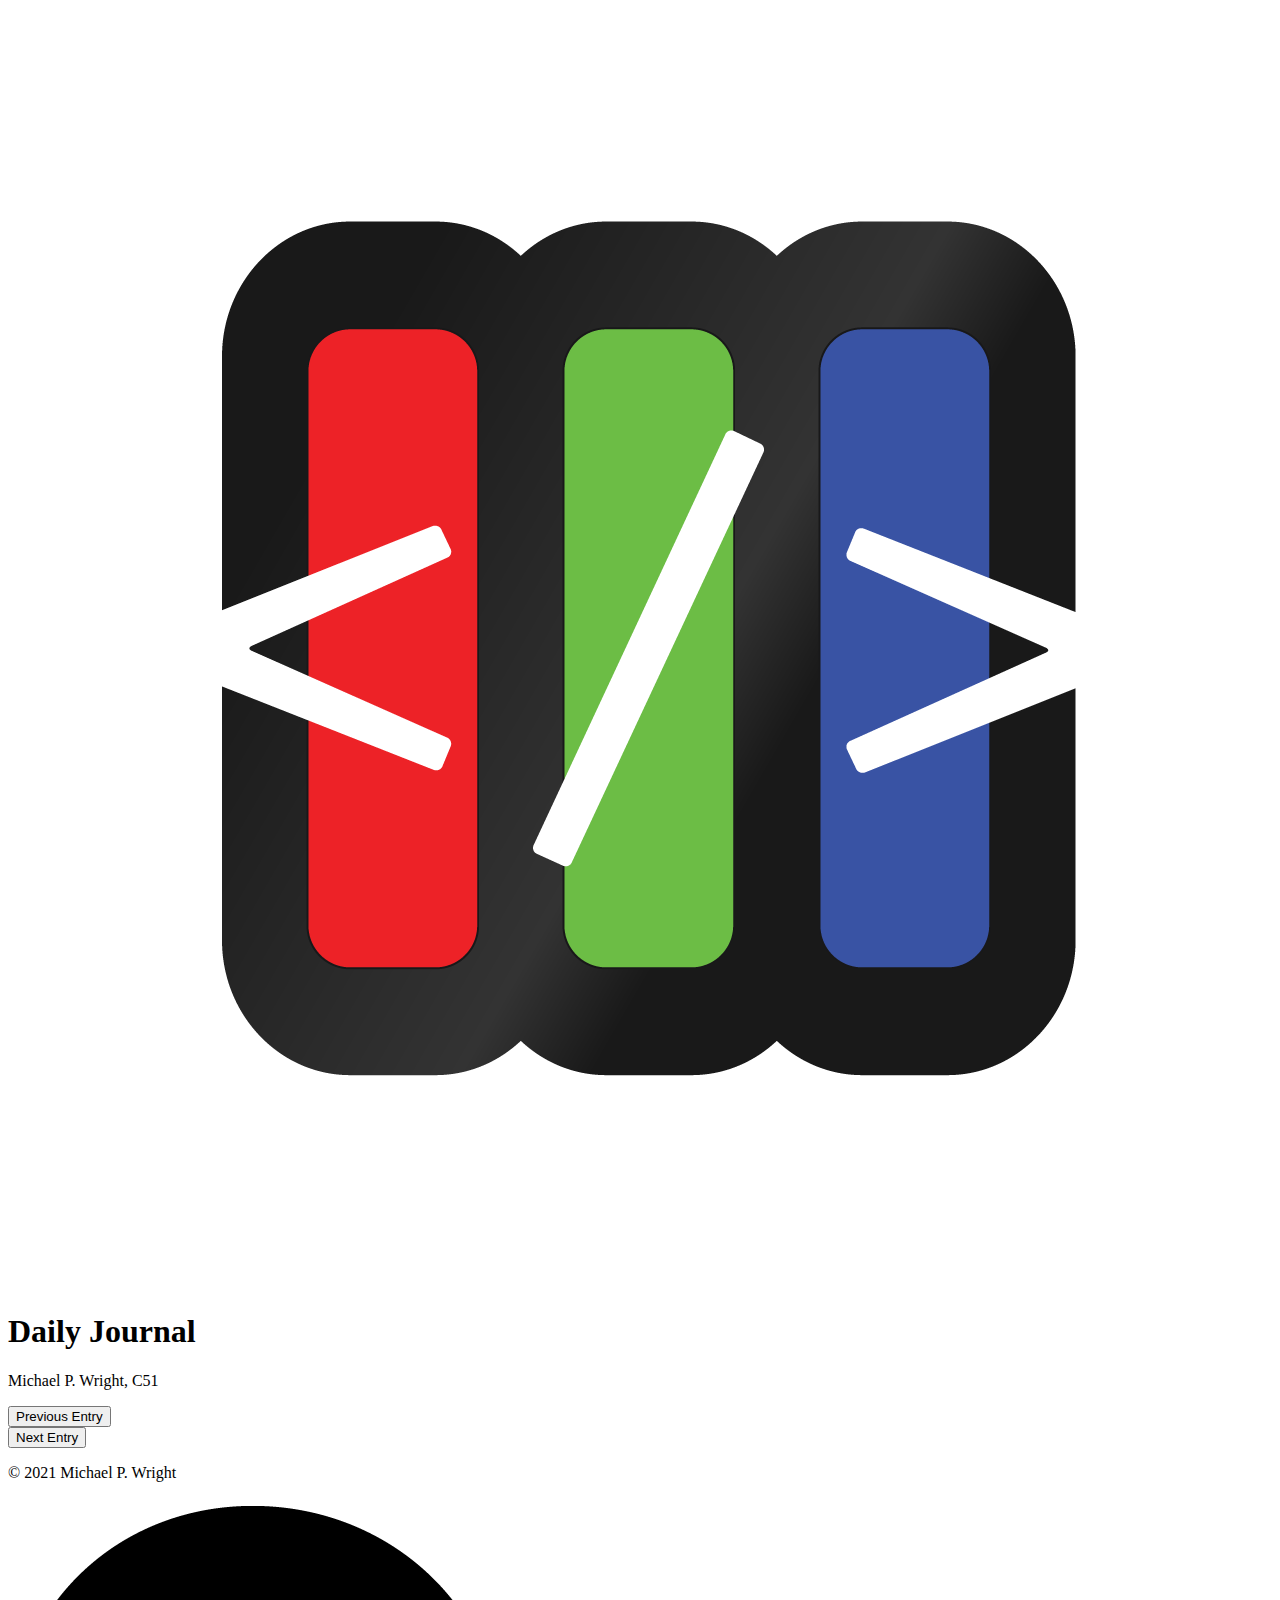
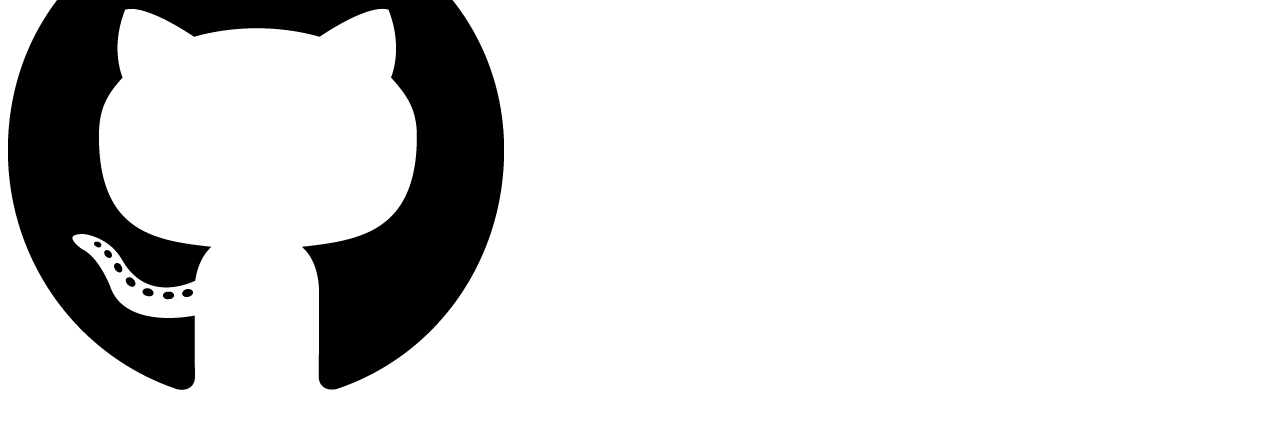
==== index.html @ b6c10ad1 "initial HTML complete except for Forms; mood icons added" ====
<!DOCTYPE html>
<html lang="en">
<head>
    <meta charset="UTF-8">
    <meta http-equiv="X-UA-Compatible" content="IE=edge">
    <meta name="viewport" content="width=device-width, initial-scale=1.0">
    <title>Daily Journal || Michael Wright, C51</title>
    <link rel="stylesheet" href="styles/main.css">
    <link rel="shortcut icon" href="images/SM3dev-angleBrackets-CRT-logo-wh-BG-favicon-1280px.png" type="image/x-icon">
</head>
<body>
    <header class="header">
        <section class="header-logo__block"><div><img src="images/SM3dev-angleBrackets-CRT-logo-wh-BG-favicon-1280px.png" alt="" class="header__logo"></div></section>
        <section class="header-page-title__block">
            <h1 class="page-title">Daily Journal</h1>
            <p class="page__tagline">Michael P. Wright, C51</p>
        </section>

    </header>

    <main class="main">
        <section class="entry-add-entry-read__block">
            <section class="new-entry-form__block">
                <form action="" method="post"></form>
            </section>
            <section class="view-entry__block">
                <div class="view-previous__block">
                    <button class="view-previous__button">
                    Previous Entry
                    </button>
                </div>
                <form action="" method="get"></form>
                <div class="view-next__block">
                    <button class="view-next__button">
                    Next Entry
                    </button>
                </div>
            </section>
        </section>

        <section class="journal-list__container">

        </section>

    </main>

    <footer class="footer">
        <section class="copyright__block">
            <p class="copyright__text">&copy; 2021 Michael P. Wright</p>
        </section>
        <section class="footer-logo__block">
            <div><a href="https://github.com/sm3dev" class="external-link" title="Visit Michael Wright's Github"><img src="images/github-icon.png" alt="Github icon" class="github-icon__logo"></a>
            </div>
        </section>
    </footer>
    
</body>
</html>
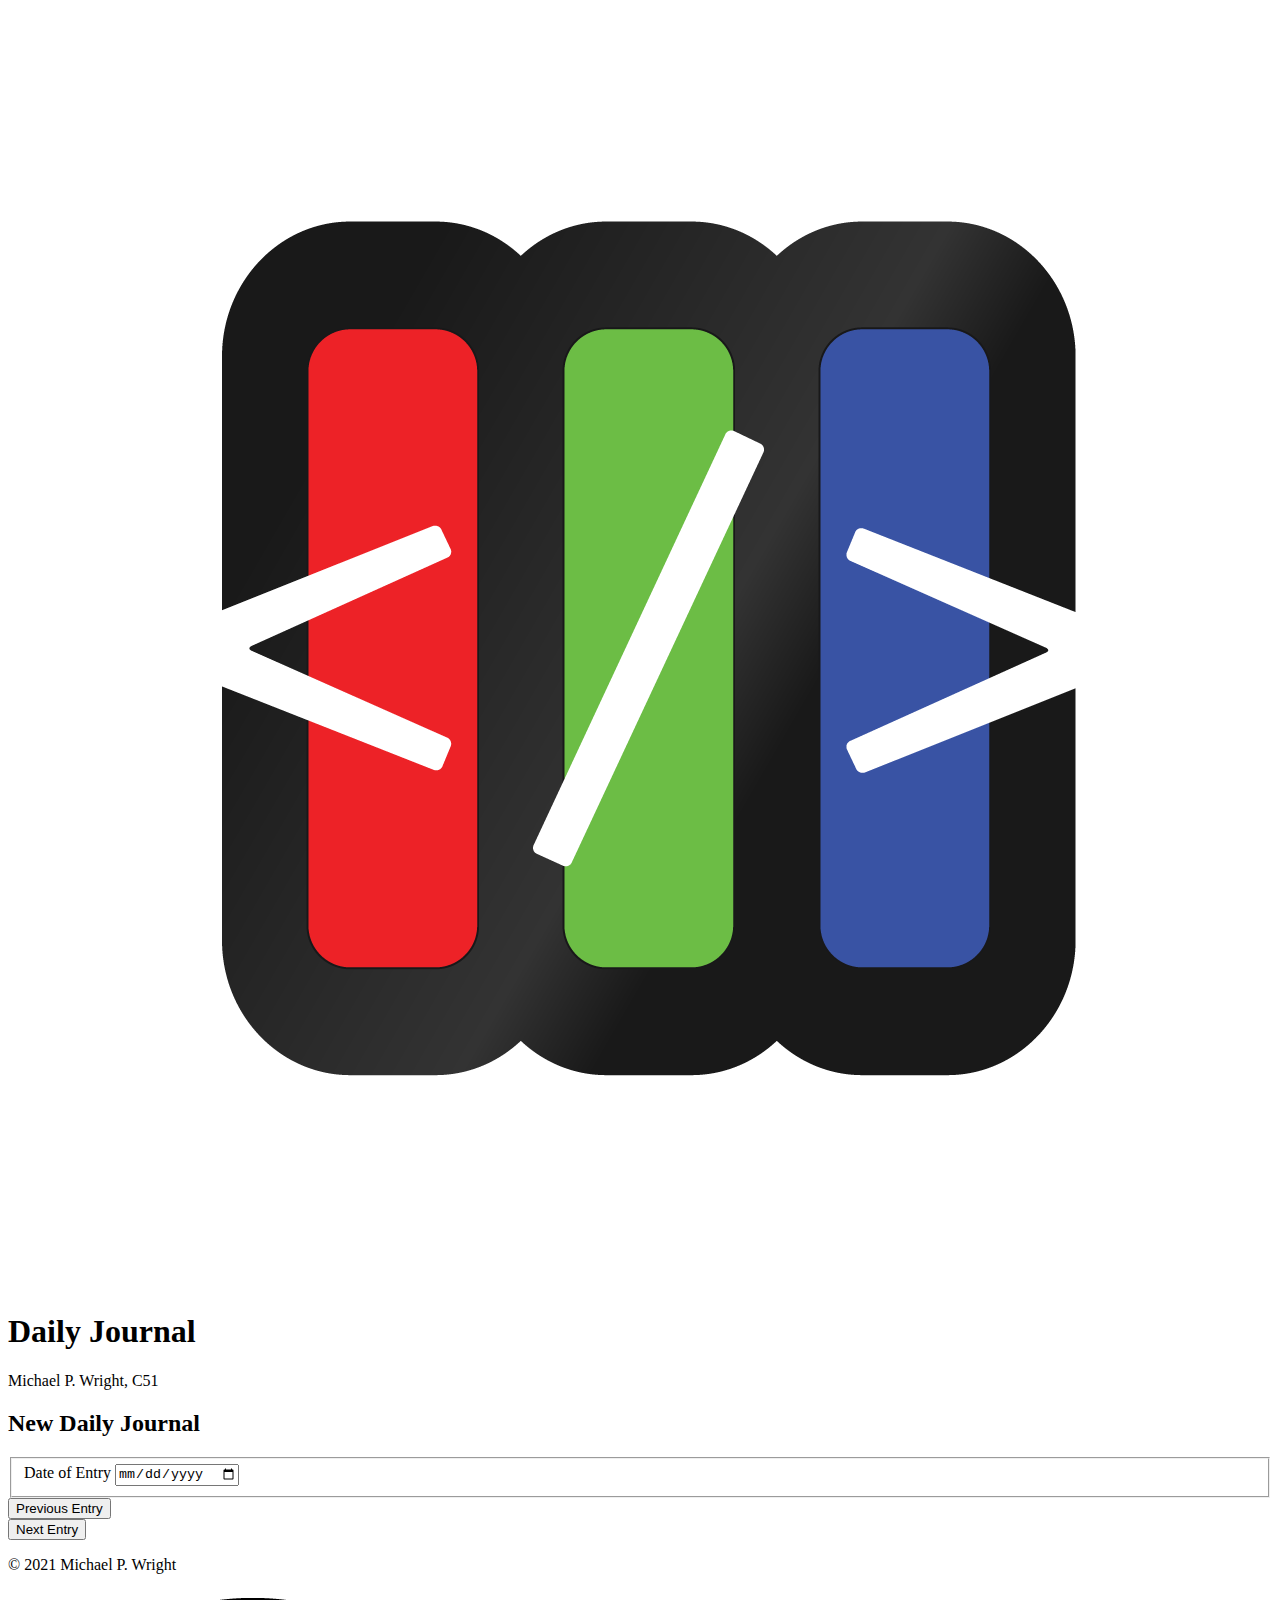
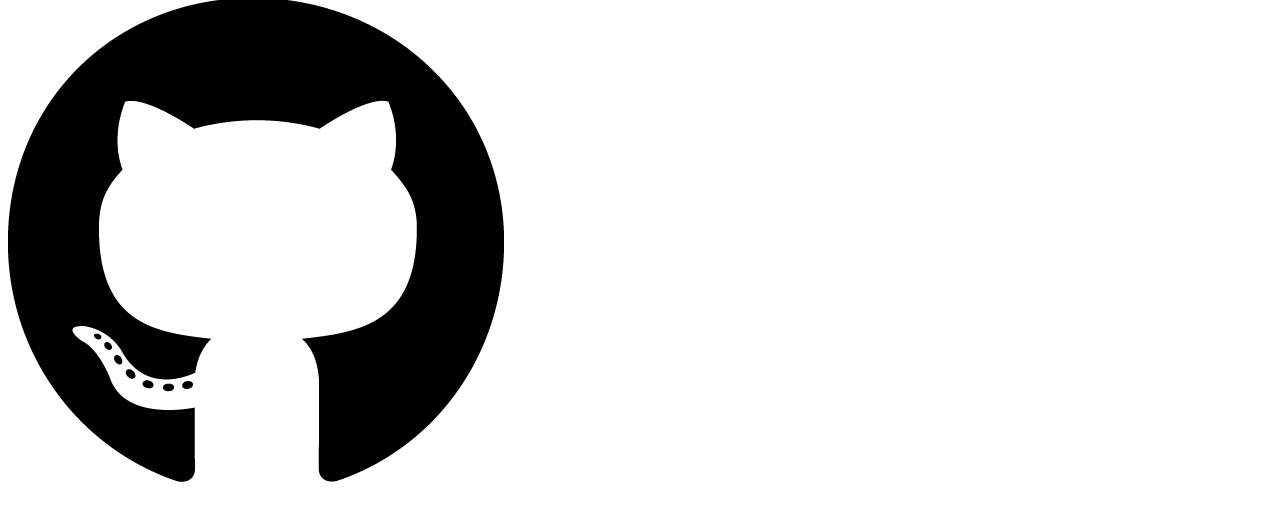
==== commit cd31f186: "added wireframe image file; added text and wireframe image to README" ====
--- a/index.html
+++ b/index.html
@@ -21,7 +21,13 @@
     <main class="main">
         <section class="entry-add-entry-read__block">
             <section class="new-entry-form__block">
-                <form action="" method="post"></form>
+                <h2 class="new-post__title">New Daily Journal</h2>
+                <form action="" method="post">
+                    <fieldset>
+                        <label for="newJournalDate">Date of Entry</label>
+                        <input type="date" name="newJournalDate" id="newJournalDate">
+                    </fieldset>
+                </form>
             </section>
             <section class="view-entry__block">
                 <div class="view-previous__block">
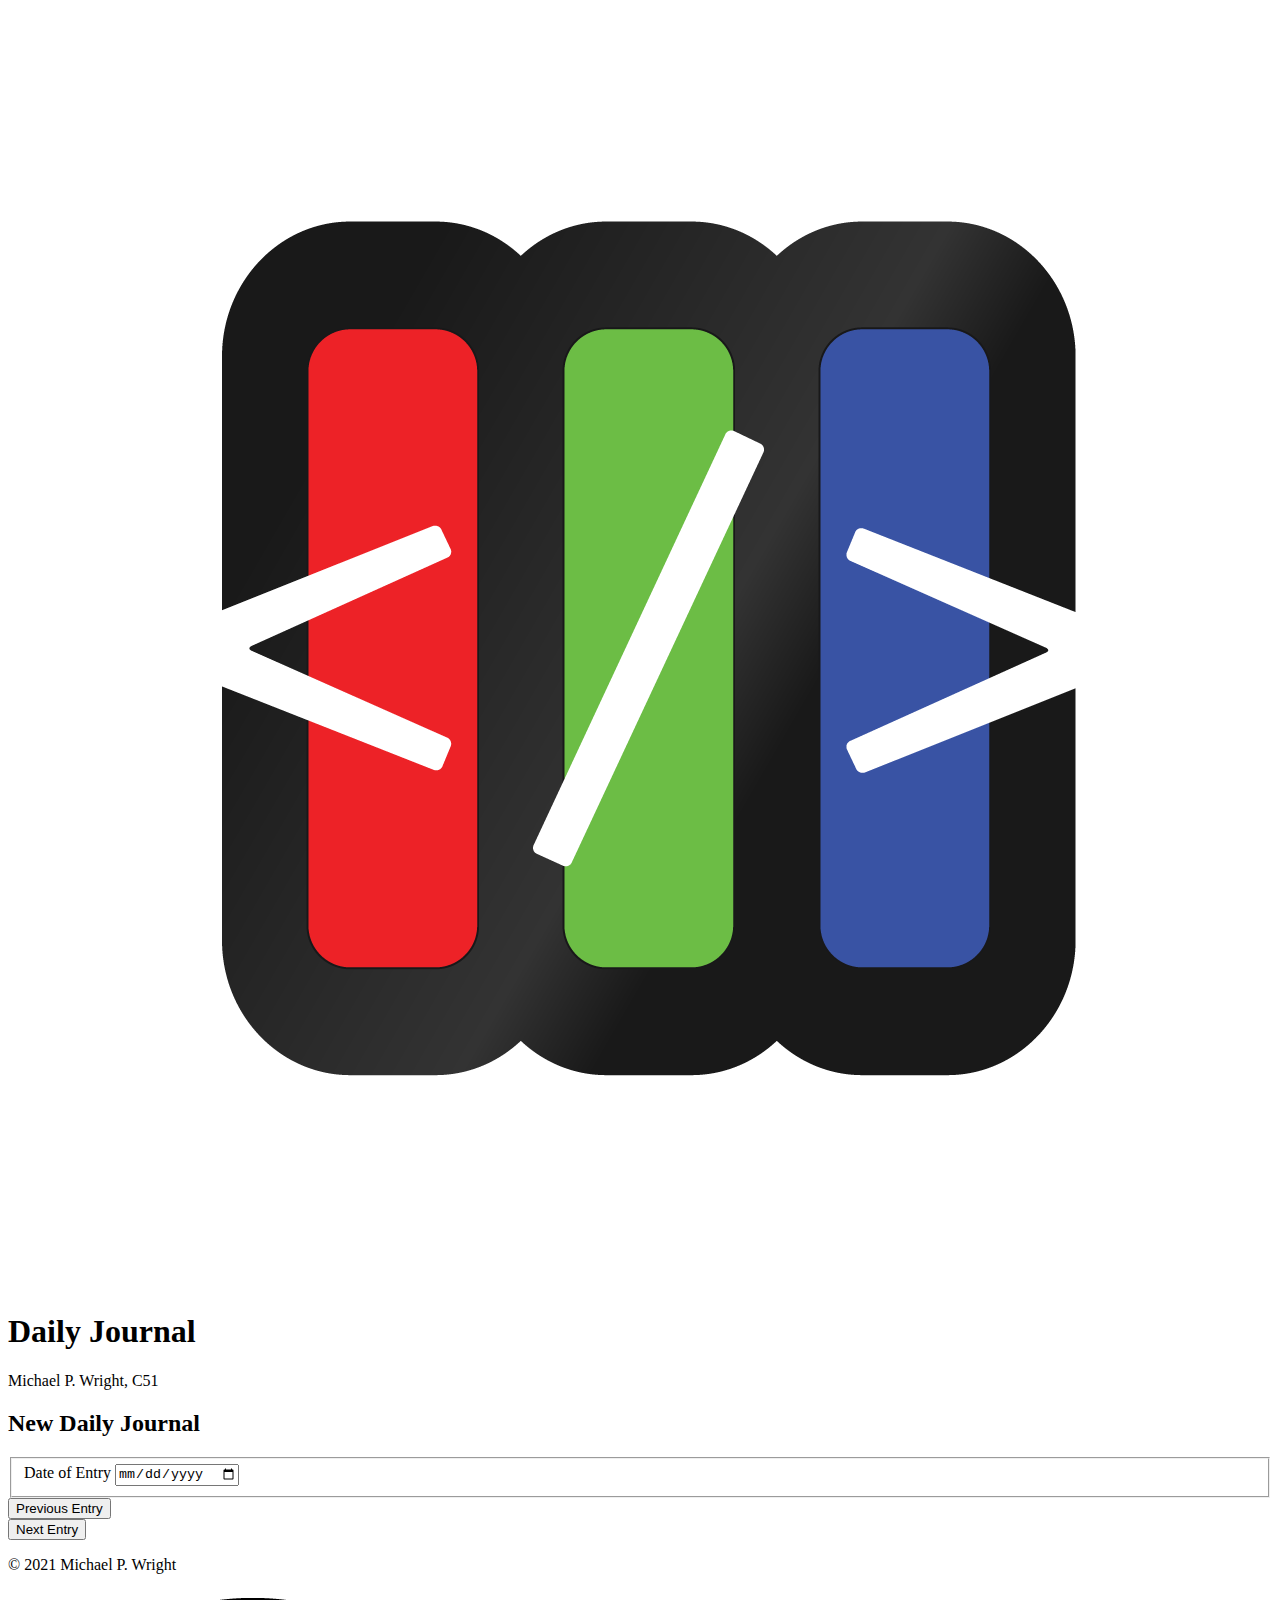
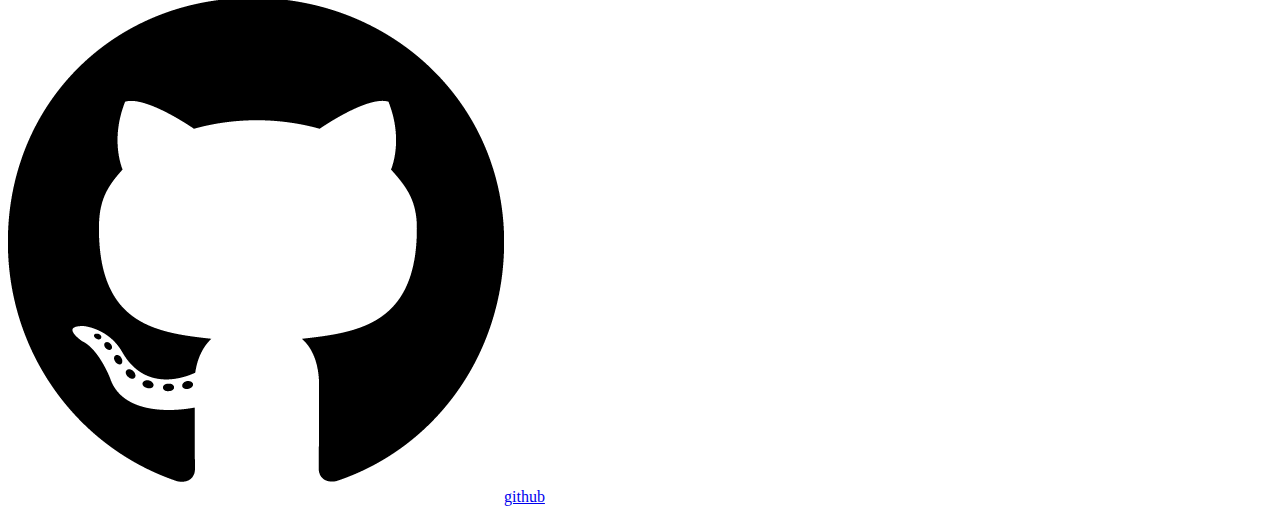
==== commit 3b463040: "updates to the html like adding github text to footer github icon" ====
--- a/index.html
+++ b/index.html
@@ -23,6 +23,8 @@
             <section class="new-entry-form__block">
                 <h2 class="new-post__title">New Daily Journal</h2>
                 <form action="" method="post">
+
+                    <label for=""></label>
                     <fieldset>
                         <label for="newJournalDate">Date of Entry</label>
                         <input type="date" name="newJournalDate" id="newJournalDate">
@@ -55,7 +57,7 @@
             <p class="copyright__text">&copy; 2021 Michael P. Wright</p>
         </section>
         <section class="footer-logo__block">
-            <div><a href="https://github.com/sm3dev" class="external-link" title="Visit Michael Wright's Github"><img src="images/github-icon.png" alt="Github icon" class="github-icon__logo"></a>
+            <div><a href="https://github.com/sm3dev" class="external-link" title="Visit Michael Wright's Github"><img src="images/github-icon.png" alt="Github icon" class="github-icon__logo">github</a>
             </div>
         </section>
     </footer>
